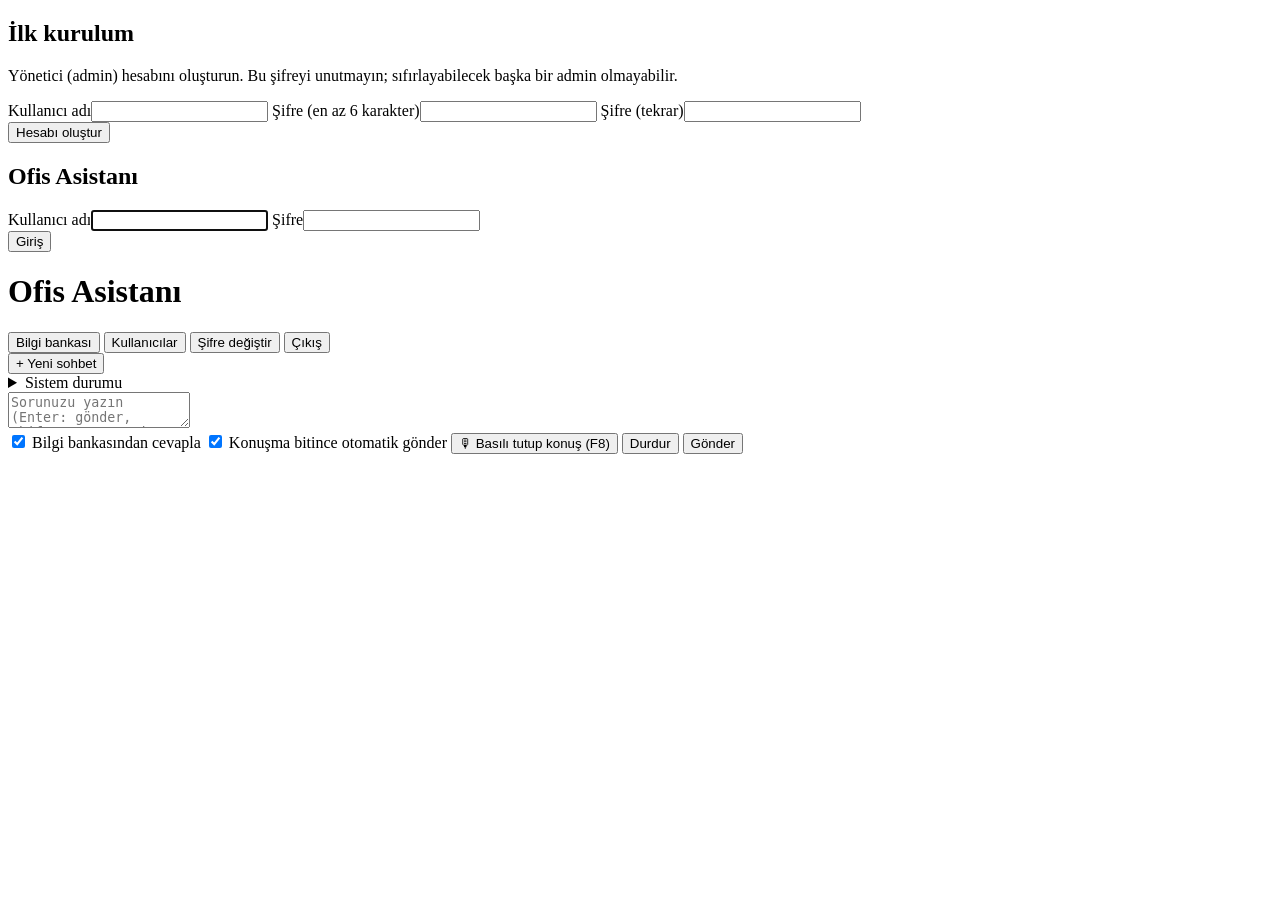
==== app/static/index.html @ 2b46a392 "Ofis Asistanı: LAN web uygulaması, RAG, bilgi yönetimi, bas-konuş Co-Authored-By: Claude Sonnet 5.5 " ====
<!doctype html>
<html lang="tr">
<head>
  <meta charset="utf-8">
  <meta name="viewport" content="width=device-width, initial-scale=1">
  <title>Ofis Asistanı</title>
  <link rel="stylesheet" href="/style.css">
</head>
<body>
  <!-- İlk kurulum -->
  <div id="setup" class="card narrow hidden">
    <h2>İlk kurulum</h2>
    <p class="muted">Yönetici (admin) hesabını oluşturun. Bu şifreyi unutmayın; sıfırlayabilecek başka bir admin olmayabilir.</p>
    <form id="setup-form">
      <label>Kullanıcı adı</label><input id="s-user" autocomplete="username" required>
      <label>Şifre (en az 6 karakter)</label><input id="s-pw" type="password" autocomplete="new-password" required>
      <label>Şifre (tekrar)</label><input id="s-pw2" type="password" autocomplete="new-password" required>
      <div id="s-msg" class="msg"></div>
      <div class="form-actions"><button class="primary" type="submit">Hesabı oluştur</button></div>
    </form>
  </div>

  <!-- Giriş -->
  <div id="login" class="card narrow hidden">
    <h2>Ofis Asistanı</h2>
    <form id="login-form">
      <label>Kullanıcı adı</label><input id="l-user" autocomplete="username" required autofocus>
      <label>Şifre</label><input id="l-pw" type="password" autocomplete="current-password" required>
      <div id="l-msg" class="msg"></div>
      <div class="form-actions"><button class="primary" type="submit">Giriş</button></div>
    </form>
  </div>

  <!-- Ana ekran: sohbet -->
  <div id="home" class="hidden app-shell">
    <header>
      <h1>Ofis Asistanı</h1>
      <span id="who" class="muted"></span>
      <a id="kb-link" href="/knowledge.html" class="hidden"><button>Bilgi bankası</button></a>
      <a id="admin-link" href="/admin.html" class="hidden"><button>Kullanıcılar</button></a>
      <button id="pw-btn">Şifre değiştir</button>
      <button id="logout-btn">Çıkış</button>
    </header>
    <div class="chat-layout">
      <aside class="sidebar">
        <button id="new-chat" class="primary">+ Yeni sohbet</button>
        <div id="conv-list"></div>
        <details class="status-box">
          <summary class="muted">Sistem durumu</summary>
          <div id="status"></div>
        </details>
      </aside>
      <section class="chat-main">
        <div id="messages" class="messages"></div>
        <div id="chat-status" class="msg"></div>
        <form id="chat-form" class="composer">
          <textarea id="chat-input" rows="2" maxlength="4000"
            placeholder="Sorunuzu yazın (Enter: gönder, Shift+Enter: yeni satır)"></textarea>
          <div class="composer-row">
            <label class="check"><input type="checkbox" id="use-kb" checked> Bilgi bankasından cevapla</label>
            <label class="check"><input type="checkbox" id="auto-send" checked> Konuşma bitince otomatik gönder</label>
            <span class="spacer"></span>
            <button type="button" id="mic-btn" class="mic" title="Basılı tutun ve konuşun (F8)">🎙 Basılı tutup konuş (F8)</button>
            <button type="button" id="stop-btn" class="danger hidden">Durdur</button>
            <button type="submit" id="send-btn" class="primary">Gönder</button>
          </div>
        </form>
      </section>
    </div>
  </div>

  <script src="/app.js"></script>
  <script src="/chat.js"></script>
  <script src="/voice.js"></script>
  <script>
    const $ = id => document.getElementById(id);
    const show = id => ["setup", "login", "home"].forEach(x => $(x).classList.toggle("hidden", x !== id));

    async function enter(user) {
      show("home");
      $("who").textContent = user.username + " ";
      $("who").append(el("span", { class: "badge " + (user.role === "admin" ? "admin" : "") }, user.role));
      $("admin-link").classList.toggle("hidden", user.role !== "admin");
      $("kb-link").classList.toggle("hidden", user.role !== "admin");
      loadStatus();
      Chat.start();
      Voice.init();
    }

    async function loadStatus() {
      const rows = [["Sunucu", "ok"], ["Ollama", "ollama"], ["Sohbet modeli", "llm_ready"], ["Arama modeli", "embed_ready"]];
      const box = $("status"); box.replaceChildren();
      try {
        const d = await api("/api/health");
        for (const [name, key] of rows) {
          box.append(el("div", { class: "row" }, el("span", {}, name),
            el("b", { class: d[key] ? "msg ok" : "msg error" }, d[key] ? "Hazır" : "Hazır değil")));
        }
        box.append(el("div", { class: "row" }, el("span", {}, "Konuşma tanıma"),
          el("b", { class: d.stt_loaded ? "msg ok" : "msg" }, d.stt_loaded ? "Hazır" : "İlk kullanımda yüklenir")));
        box.append(el("div", { class: "row" }, el("span", {}, "Bilgi bankası"),
          el("b", { class: d.kb_count ? "msg ok" : "msg error" },
            d.kb_count ? d.kb_count + " kayıt" : "BOŞ (kayıt eklenmeli)")));
      } catch (_) { box.append(el("p", { class: "msg error" }, "Sunucuya ulaşılamadı.")); }
    }

    async function init() {
      const st = await api("/api/auth/state");
      if (st.user) return enter(st.user);
      show(st.setup_needed ? "setup" : "login");
      (st.setup_needed ? $("s-user") : $("l-user")).focus();
    }

    $("setup-form").addEventListener("submit", async ev => {
      ev.preventDefault();
      if ($("s-pw").value !== $("s-pw2").value) return say($("s-msg"), "Şifreler aynı değil.");
      try { enter(await api("/api/auth/setup", "POST", { username: $("s-user").value, password: $("s-pw").value })); }
      catch (e) { say($("s-msg"), e.message); }
    });
    $("login-form").addEventListener("submit", async ev => {
      ev.preventDefault();
      try { enter(await api("/api/auth/login", "POST", { username: $("l-user").value, password: $("l-pw").value })); }
      catch (e) { say($("l-msg"), e.message); $("l-pw").value = ""; }
    });
    $("logout-btn").addEventListener("click", logout);
    $("pw-btn").addEventListener("click", openPasswordDialog);
    init();
  </script>
</body>
</html>
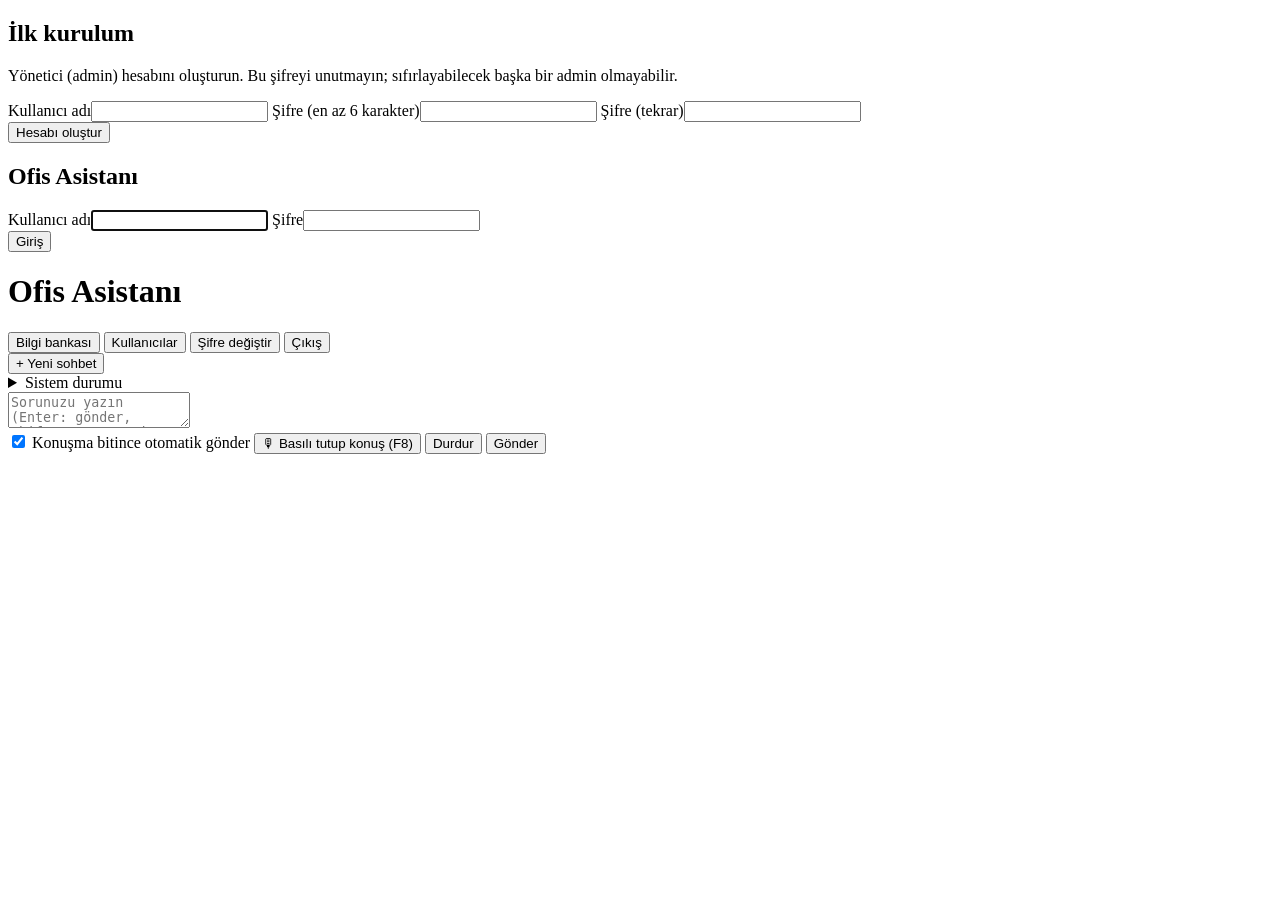
==== commit f1bc10fc: "Arayüz sadeleşti ve ekranı dolduruyor; internet araması önce sorar; bilgi bankası kutusu kaldırıldı " ====
--- a/app/static/index.html
+++ b/app/static/index.html
@@ -57,7 +57,6 @@
           <textarea id="chat-input" rows="2" maxlength="4000"
             placeholder="Sorunuzu yazın (Enter: gönder, Shift+Enter: yeni satır)"></textarea>
           <div class="composer-row">
-            <label class="check"><input type="checkbox" id="use-kb" checked> Bilgi bankasından cevapla</label>
             <label class="check"><input type="checkbox" id="auto-send" checked> Konuşma bitince otomatik gönder</label>
             <span class="spacer"></span>
             <button type="button" id="mic-btn" class="mic" title="Basılı tutun ve konuşun (F8)">🎙 Basılı tutup konuş (F8)</button>
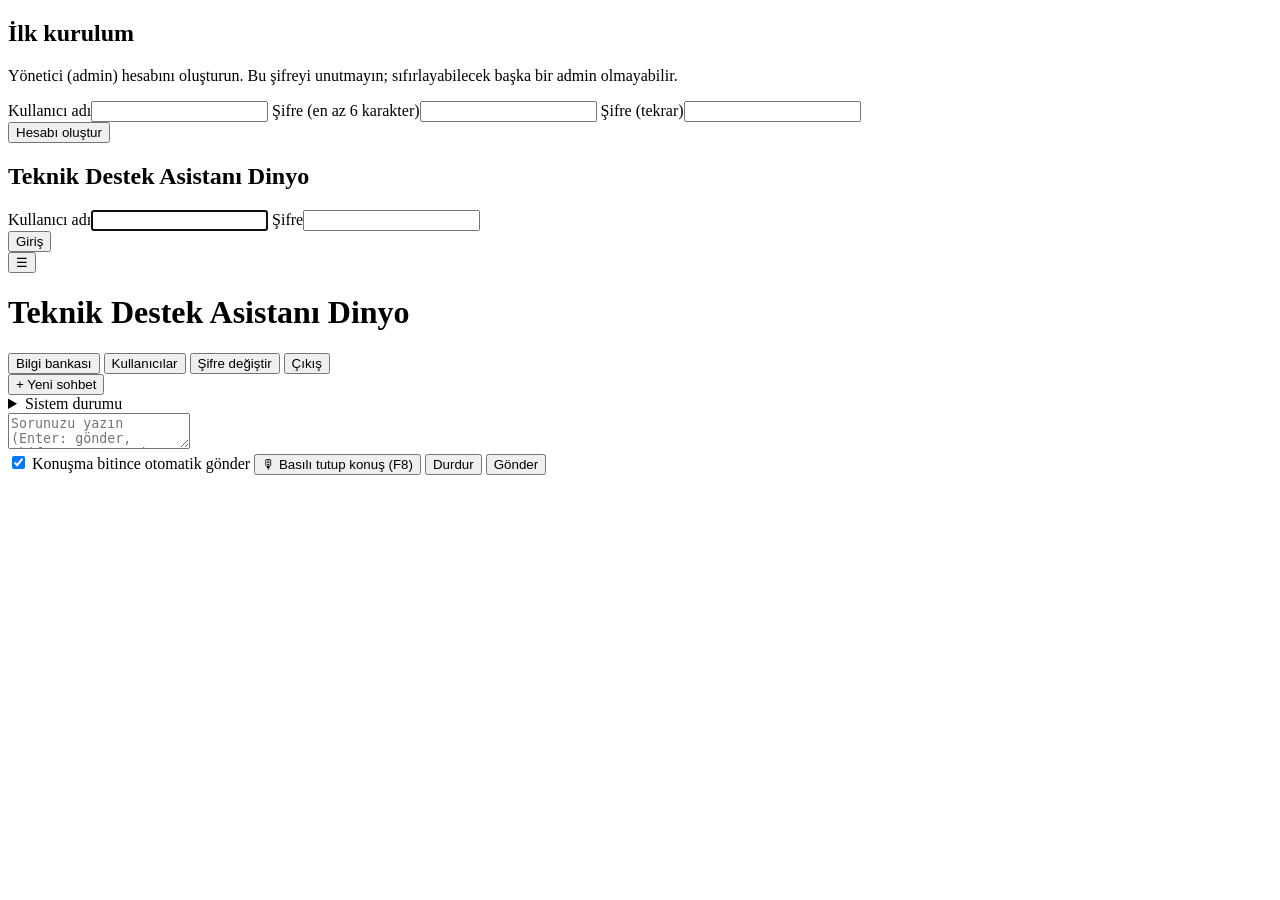
==== commit 14540daf: "Teknik Destek Asistanı Dinyo: siyah tema, tepki veren göz karakteri, açılır sol panel Co-Authored-By" ====
--- a/app/static/index.html
+++ b/app/static/index.html
@@ -3,7 +3,7 @@
 <head>
   <meta charset="utf-8">
   <meta name="viewport" content="width=device-width, initial-scale=1">
-  <title>Ofis Asistanı</title>
+  <title>Teknik Destek Asistanı Dinyo</title>
   <link rel="stylesheet" href="/style.css">
 </head>
 <body>
@@ -22,7 +22,7 @@
 
   <!-- Giriş -->
   <div id="login" class="card narrow hidden">
-    <h2>Ofis Asistanı</h2>
+    <h2>Teknik Destek Asistanı Dinyo</h2>
     <form id="login-form">
       <label>Kullanıcı adı</label><input id="l-user" autocomplete="username" required autofocus>
       <label>Şifre</label><input id="l-pw" type="password" autocomplete="current-password" required>
@@ -34,7 +34,8 @@
   <!-- Ana ekran: sohbet -->
   <div id="home" class="hidden app-shell">
     <header>
-      <h1>Ofis Asistanı</h1>
+      <button id="side-toggle" class="side-toggle" type="button" title="Sohbet listesini aç/kapat" aria-label="Sohbet listesini aç/kapat" aria-expanded="true">☰</button>
+      <h1>Teknik Destek Asistanı Dinyo</h1>
       <span id="who" class="muted"></span>
       <a id="kb-link" href="/knowledge.html" class="hidden"><button>Bilgi bankası</button></a>
       <a id="admin-link" href="/admin.html" class="hidden"><button>Kullanıcılar</button></a>
@@ -51,6 +52,7 @@
         </details>
       </aside>
       <section class="chat-main">
+        <div id="dinyo" aria-live="polite"></div>
         <div id="messages" class="messages"></div>
         <div id="chat-status" class="msg"></div>
         <form id="chat-form" class="composer">
@@ -69,6 +71,7 @@
   </div>
 
   <script src="/app.js"></script>
+  <script src="/dinyo.js"></script>
   <script src="/chat.js"></script>
   <script src="/voice.js"></script>
   <script>
@@ -82,6 +85,7 @@
       $("admin-link").classList.toggle("hidden", user.role !== "admin");
       $("kb-link").classList.toggle("hidden", user.role !== "admin");
       loadStatus();
+      Dinyo.init();
       Chat.start();
       Voice.init();
     }
@@ -123,6 +127,15 @@
     });
     $("logout-btn").addEventListener("click", logout);
     $("pw-btn").addEventListener("click", openPasswordDialog);
+    // Sol panel (sohbet listesi) açılır/kapanır; tercih bu tarayıcıda hatırlanır
+    function setSide(open) {
+      document.querySelector(".chat-layout").classList.toggle("side-collapsed", !open);
+      $("side-toggle").setAttribute("aria-expanded", open ? "true" : "false");
+      try { localStorage.setItem("dinyo-side", open ? "open" : "closed"); } catch (_) {}
+    }
+    $("side-toggle").addEventListener("click", () =>
+      setSide(document.querySelector(".chat-layout").classList.contains("side-collapsed")));
+    try { if (localStorage.getItem("dinyo-side") === "closed") setSide(false); } catch (_) {}
     init();
   </script>
 </body>
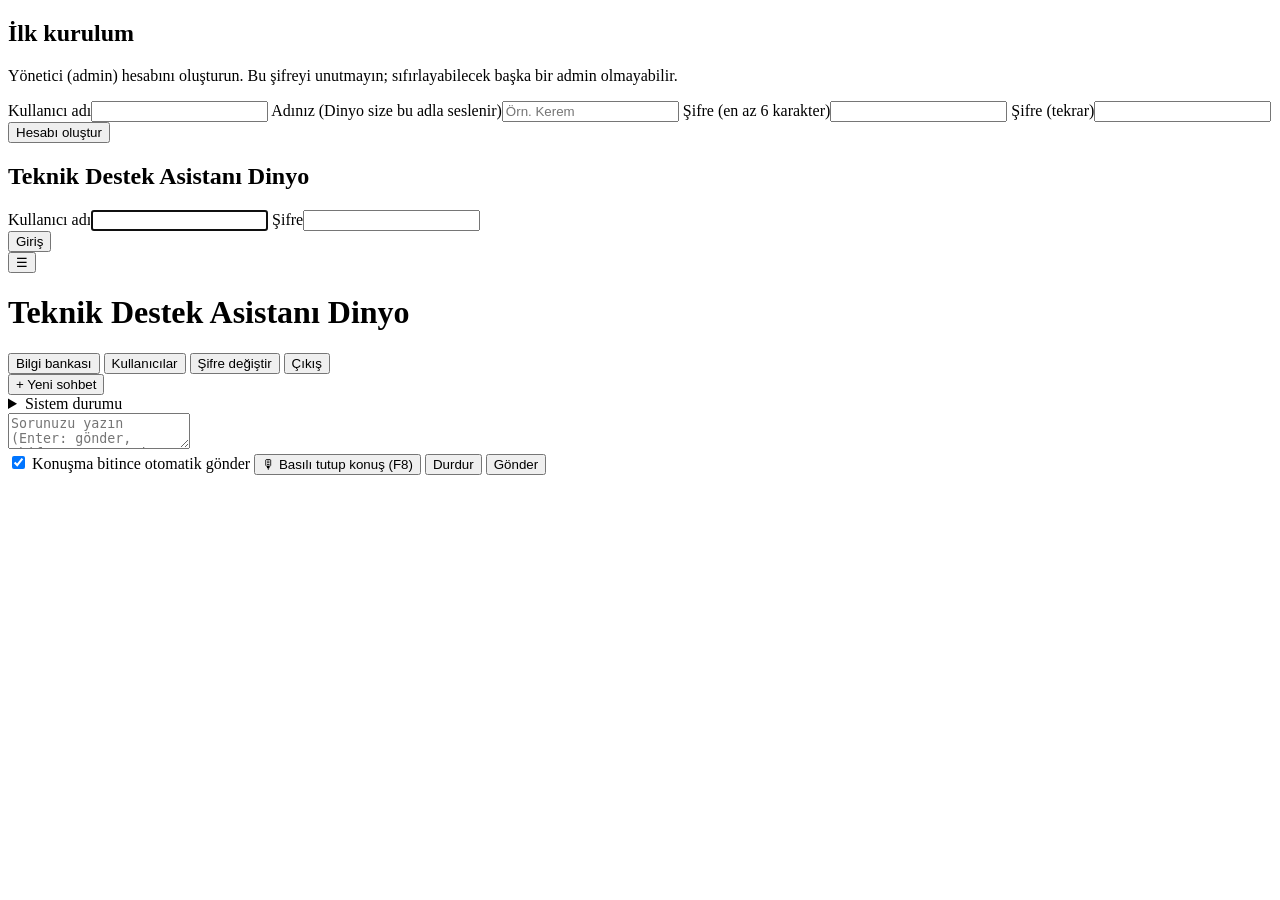
==== commit 980c6b59: "Gözlere dokununca mutlu kısılma + tema rengi; kullanıcıya gerçek adıyla hitap (görünen ad); Dinyo te" ====
--- a/app/static/index.html
+++ b/app/static/index.html
@@ -13,6 +13,7 @@
     <p class="muted">Yönetici (admin) hesabını oluşturun. Bu şifreyi unutmayın; sıfırlayabilecek başka bir admin olmayabilir.</p>
     <form id="setup-form">
       <label>Kullanıcı adı</label><input id="s-user" autocomplete="username" required>
+      <label>Adınız (Dinyo size bu adla seslenir)</label><input id="s-name" autocomplete="name" maxlength="40" placeholder="Örn. Kerem">
       <label>Şifre (en az 6 karakter)</label><input id="s-pw" type="password" autocomplete="new-password" required>
       <label>Şifre (tekrar)</label><input id="s-pw2" type="password" autocomplete="new-password" required>
       <div id="s-msg" class="msg"></div>
@@ -78,15 +79,30 @@
     const $ = id => document.getElementById(id);
     const show = id => ["setup", "login", "home"].forEach(x => $(x).classList.toggle("hidden", x !== id));
 
+    function showWho(user) {
+      $("who").textContent = (user.display_name || user.username) + " ";
+      $("who").append(el("span", { class: "badge " + (user.role === "admin" ? "admin" : "") }, user.role));
+    }
+    function renamed(user, fresh) {   // ad kaydedildi: üst çubuk, Dinyo ve karşılama güncellensin
+      Object.assign(user, fresh); showWho(user); Dinyo.rename(fresh); Chat.refreshWelcome();
+    }
+
     async function enter(user) {
       show("home");
-      $("who").textContent = user.username + " ";
-      $("who").append(el("span", { class: "badge " + (user.role === "admin" ? "admin" : "") }, user.role));
+      showWho(user);
+      $("who").title = "Adınızı değiştirmek için tıklayın";
+      $("who").style.cursor = "pointer";
+      $("who").onclick = () => openNameDialog(user.display_name, u => renamed(user, u));
       $("admin-link").classList.toggle("hidden", user.role !== "admin");
       $("kb-link").classList.toggle("hidden", user.role !== "admin");
       loadStatus();
-      Dinyo.init();
+      Dinyo.init(user);
       Chat.start();
+      let skipped = false; try { skipped = sessionStorage.getItem("dinyo-name-skip") === "1"; } catch (_) {}
+      if (!user.display_name && !skipped) {   // ilk girişte bir kez sor; geçilirse kullanıcı adıyla seslenilir
+        try { sessionStorage.setItem("dinyo-name-skip", "1"); } catch (_) {}
+        openNameDialog("", u => renamed(user, u));
+      }
       Voice.init();
     }
 
@@ -117,7 +133,7 @@
     $("setup-form").addEventListener("submit", async ev => {
       ev.preventDefault();
       if ($("s-pw").value !== $("s-pw2").value) return say($("s-msg"), "Şifreler aynı değil.");
-      try { enter(await api("/api/auth/setup", "POST", { username: $("s-user").value, password: $("s-pw").value })); }
+      try { enter(await api("/api/auth/setup", "POST", { username: $("s-user").value, password: $("s-pw").value, display_name: $("s-name").value })); }
       catch (e) { say($("s-msg"), e.message); }
     });
     $("login-form").addEventListener("submit", async ev => {
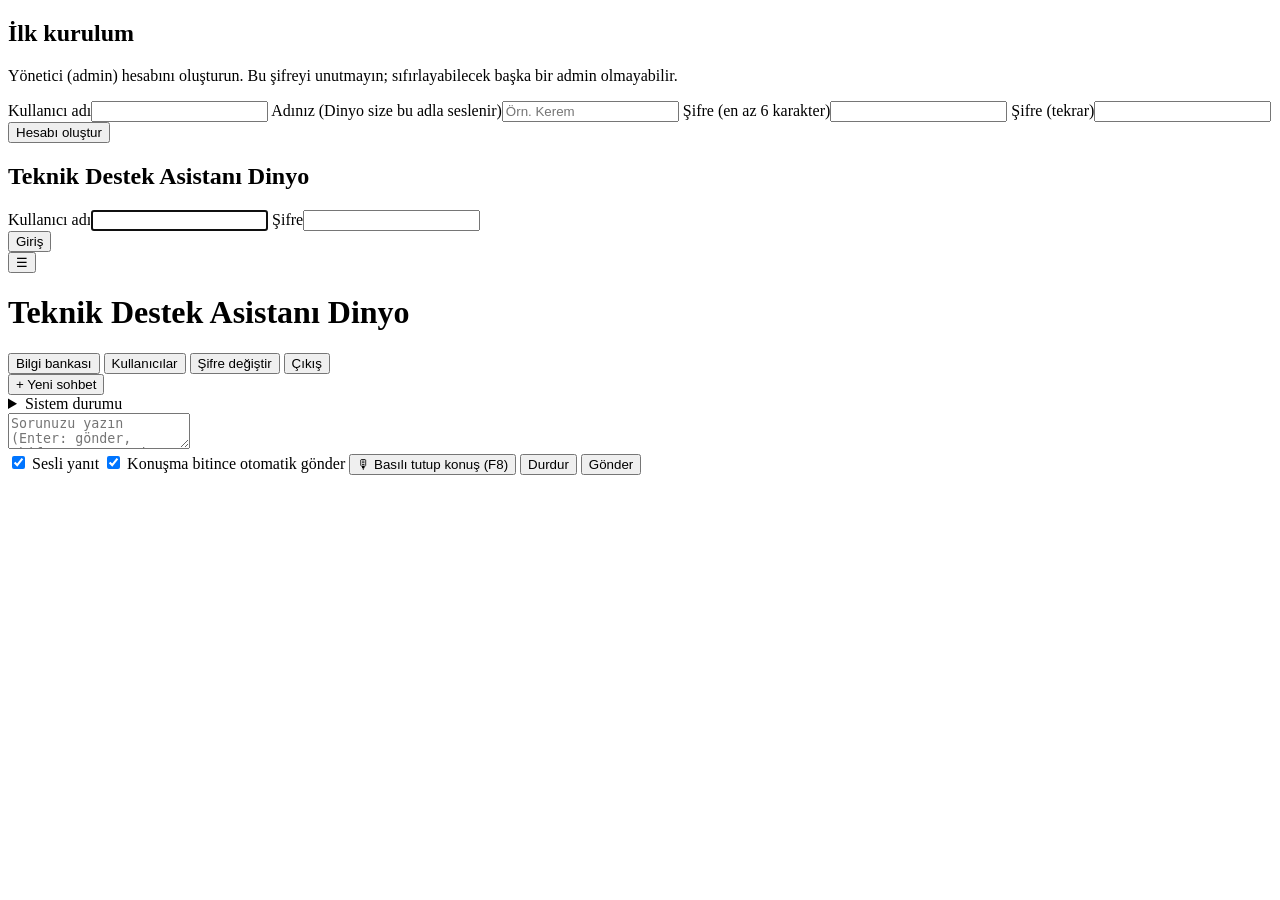
==== commit 3b83ee8e: "Sesli yanıt: Türkçe erkek ses (Piper, çevrimdışı), otomatik okuma, 🔊 düğmesi, Dinyo konuşma hareketi" ====
--- a/app/static/index.html
+++ b/app/static/index.html
@@ -60,6 +60,7 @@
           <textarea id="chat-input" rows="2" maxlength="4000"
             placeholder="Sorunuzu yazın (Enter: gönder, Shift+Enter: yeni satır)"></textarea>
           <div class="composer-row">
+            <label class="check"><input type="checkbox" id="speak-on" checked> Sesli yanıt</label>
             <label class="check"><input type="checkbox" id="auto-send" checked> Konuşma bitince otomatik gönder</label>
             <span class="spacer"></span>
             <button type="button" id="mic-btn" class="mic" title="Basılı tutun ve konuşun (F8)">🎙 Basılı tutup konuş (F8)</button>
@@ -73,6 +74,7 @@
 
   <script src="/app.js"></script>
   <script src="/dinyo.js"></script>
+  <script src="/speak.js"></script>
   <script src="/chat.js"></script>
   <script src="/voice.js"></script>
   <script>
@@ -97,6 +99,7 @@
       $("kb-link").classList.toggle("hidden", user.role !== "admin");
       loadStatus();
       Dinyo.init(user);
+      Speaker.init();
       Chat.start();
       let skipped = false; try { skipped = sessionStorage.getItem("dinyo-name-skip") === "1"; } catch (_) {}
       if (!user.display_name && !skipped) {   // ilk girişte bir kez sor; geçilirse kullanıcı adıyla seslenilir
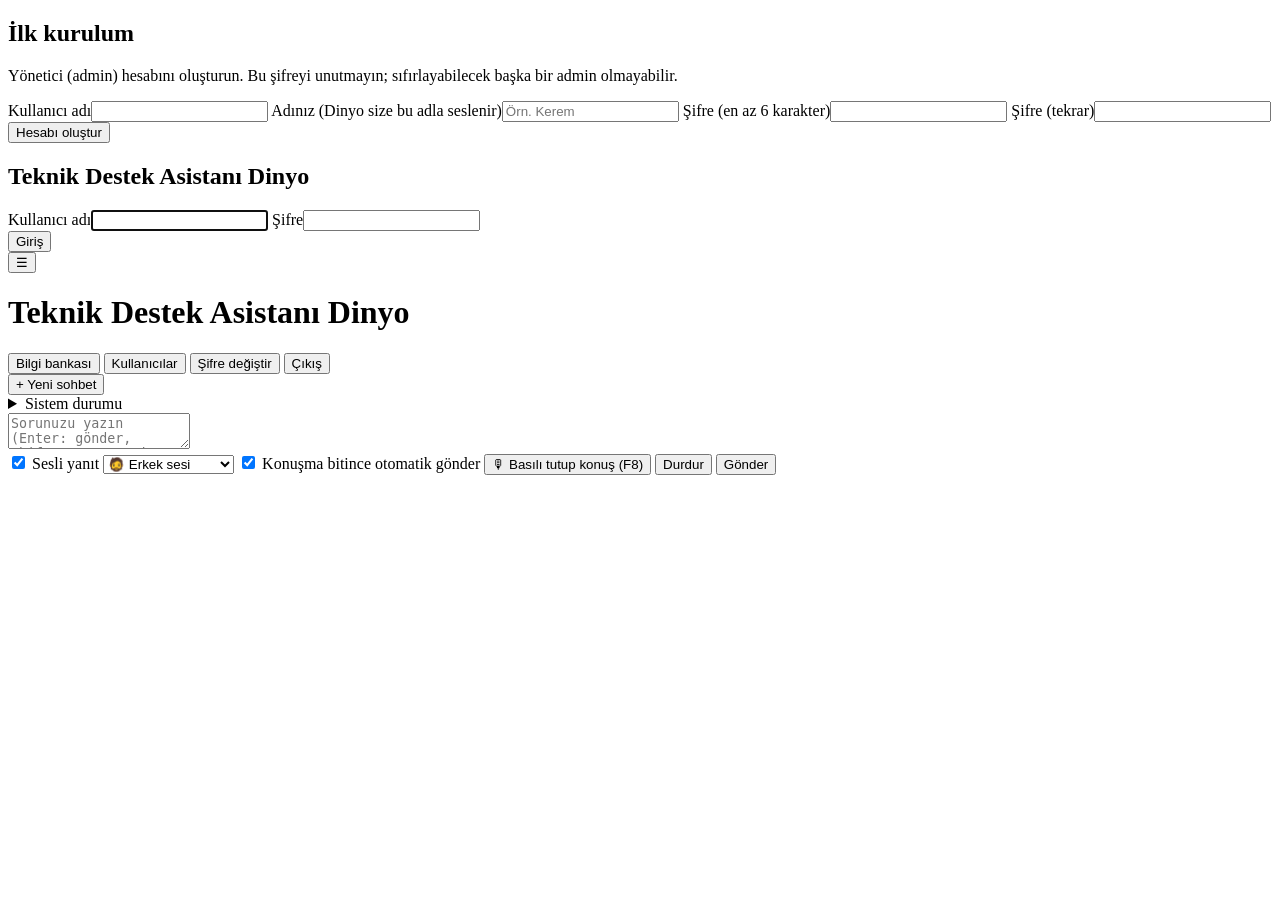
==== commit cf614010: "Dinyo tatlı tepkiler (utanma, kalp göz, göz kırpma, boşta konuşma) + erkek/kadın ses seçimi Co-Autho" ====
--- a/app/static/index.html
+++ b/app/static/index.html
@@ -61,6 +61,10 @@
             placeholder="Sorunuzu yazın (Enter: gönder, Shift+Enter: yeni satır)"></textarea>
           <div class="composer-row">
             <label class="check"><input type="checkbox" id="speak-on" checked> Sesli yanıt</label>
+            <select id="voice-gender" title="Dinyo'nun sesi" aria-label="Ses seçimi">
+              <option value="male">🧔 Erkek sesi</option>
+              <option value="female">👩 Kadın sesi (tiz)</option>
+            </select>
             <label class="check"><input type="checkbox" id="auto-send" checked> Konuşma bitince otomatik gönder</label>
             <span class="spacer"></span>
             <button type="button" id="mic-btn" class="mic" title="Basılı tutun ve konuşun (F8)">🎙 Basılı tutup konuş (F8)</button>
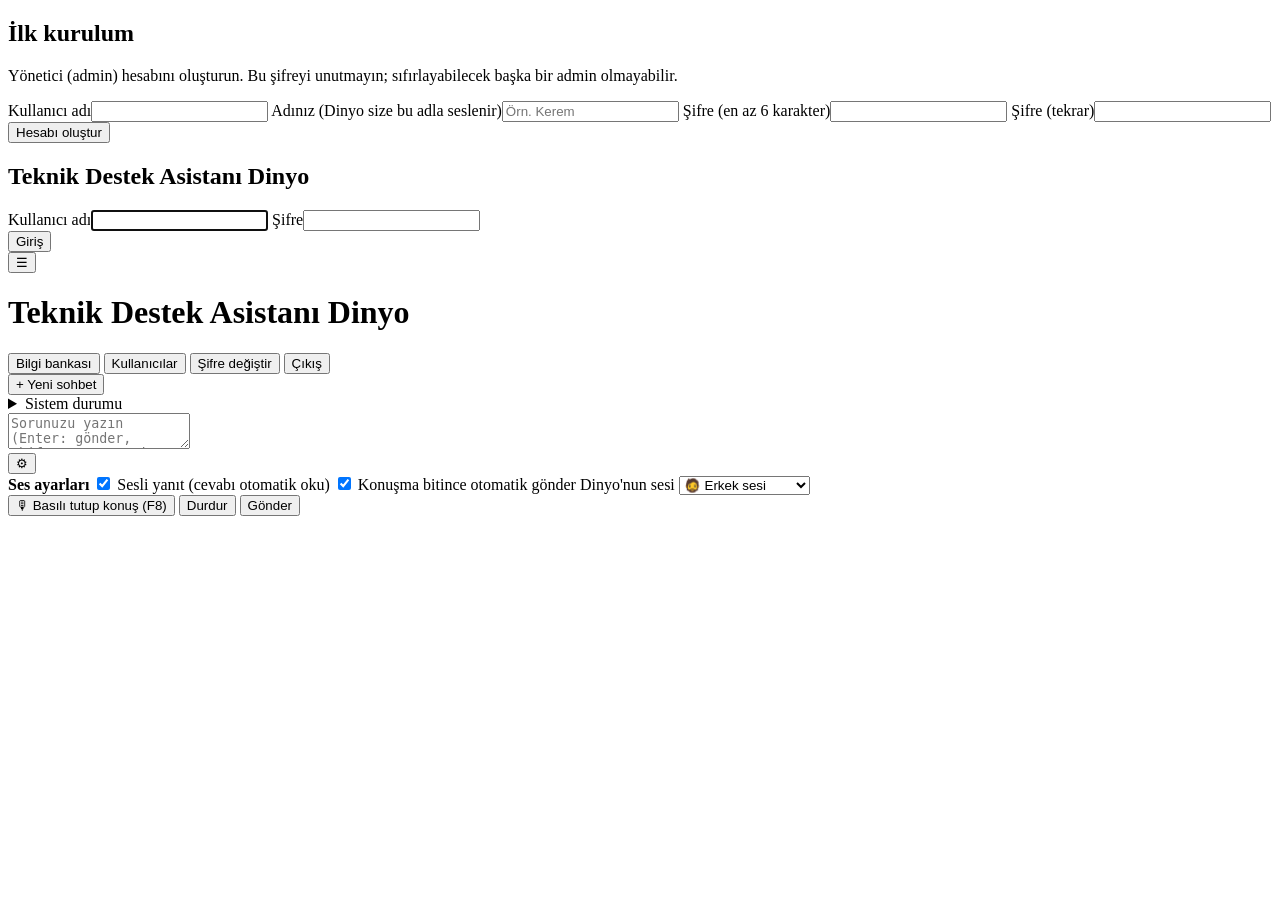
==== commit 99fe6375: "Ses ayarları: sesli yanıt, otomatik gönder ve erkek/kadın ses seçimi ⚙ penceresine taşındı Co-Author" ====
--- a/app/static/index.html
+++ b/app/static/index.html
@@ -60,12 +60,20 @@
           <textarea id="chat-input" rows="2" maxlength="4000"
             placeholder="Sorunuzu yazın (Enter: gönder, Shift+Enter: yeni satır)"></textarea>
           <div class="composer-row">
-            <label class="check"><input type="checkbox" id="speak-on" checked> Sesli yanıt</label>
-            <select id="voice-gender" title="Dinyo'nun sesi" aria-label="Ses seçimi">
-              <option value="male">🧔 Erkek sesi</option>
-              <option value="female">👩 Kadın sesi (tiz)</option>
-            </select>
-            <label class="check"><input type="checkbox" id="auto-send" checked> Konuşma bitince otomatik gönder</label>
+            <div class="voice-menu">
+              <button type="button" id="voice-menu-btn" class="icon-btn" title="Ses ayarları" aria-label="Ses ayarları"
+                      aria-haspopup="true" aria-expanded="false">⚙</button>
+              <div id="voice-panel" class="voice-panel hidden" role="dialog" aria-label="Ses ayarları">
+                <b>Ses ayarları</b>
+                <label class="check"><input type="checkbox" id="speak-on" checked> Sesli yanıt (cevabı otomatik oku)</label>
+                <label class="check"><input type="checkbox" id="auto-send" checked> Konuşma bitince otomatik gönder</label>
+                <label for="voice-gender">Dinyo'nun sesi</label>
+                <select id="voice-gender" aria-label="Ses seçimi">
+                  <option value="male">🧔 Erkek sesi</option>
+                  <option value="female">👩 Kadın sesi (tiz)</option>
+                </select>
+              </div>
+            </div>
             <span class="spacer"></span>
             <button type="button" id="mic-btn" class="mic" title="Basılı tutun ve konuşun (F8)">🎙 Basılı tutup konuş (F8)</button>
             <button type="button" id="stop-btn" class="danger hidden">Durdur</button>
